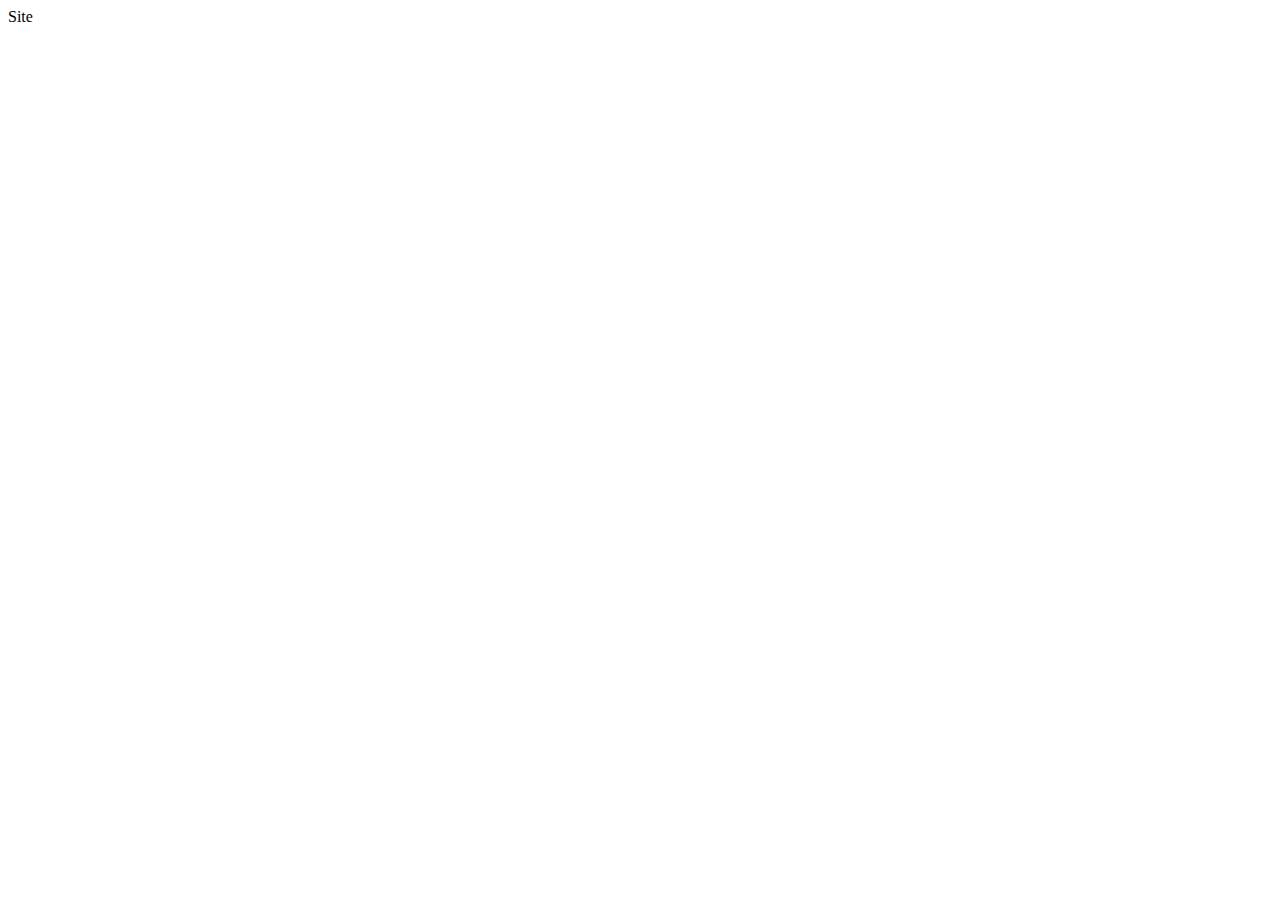
==== Ecotron/index.html @ ab93106e "Ecotron" ====
<html>
<head>
	<title> Ecotron </title>
	<link rel="stylesheet" href="style.css">
	 <meta name="viewport" content="width=device-width, initial-scale=1.0">
</head>


<body>
	<!--img class = "logo" src = "logo1.png"-->
	Site
</body>
</html>
---- Ecotron/style.css ----
@font-face
{
	font-family : chalk;
	src : url(fonts/DJBChalkItUp.ttf);

}

body
{
	background-image : url('bg.png');
}

.logo
{
	display: block;
	max-width : 60%;
	height : auto;
	margin-left: auto;
  margin-right: auto;
}

p
{
	font-family : chalk;
	text-align : center;
	color : black;
	font-size : 48;
}

@media screen and (max-width: 768px) {
	p
	{
		visibility: hidden;
	}
}
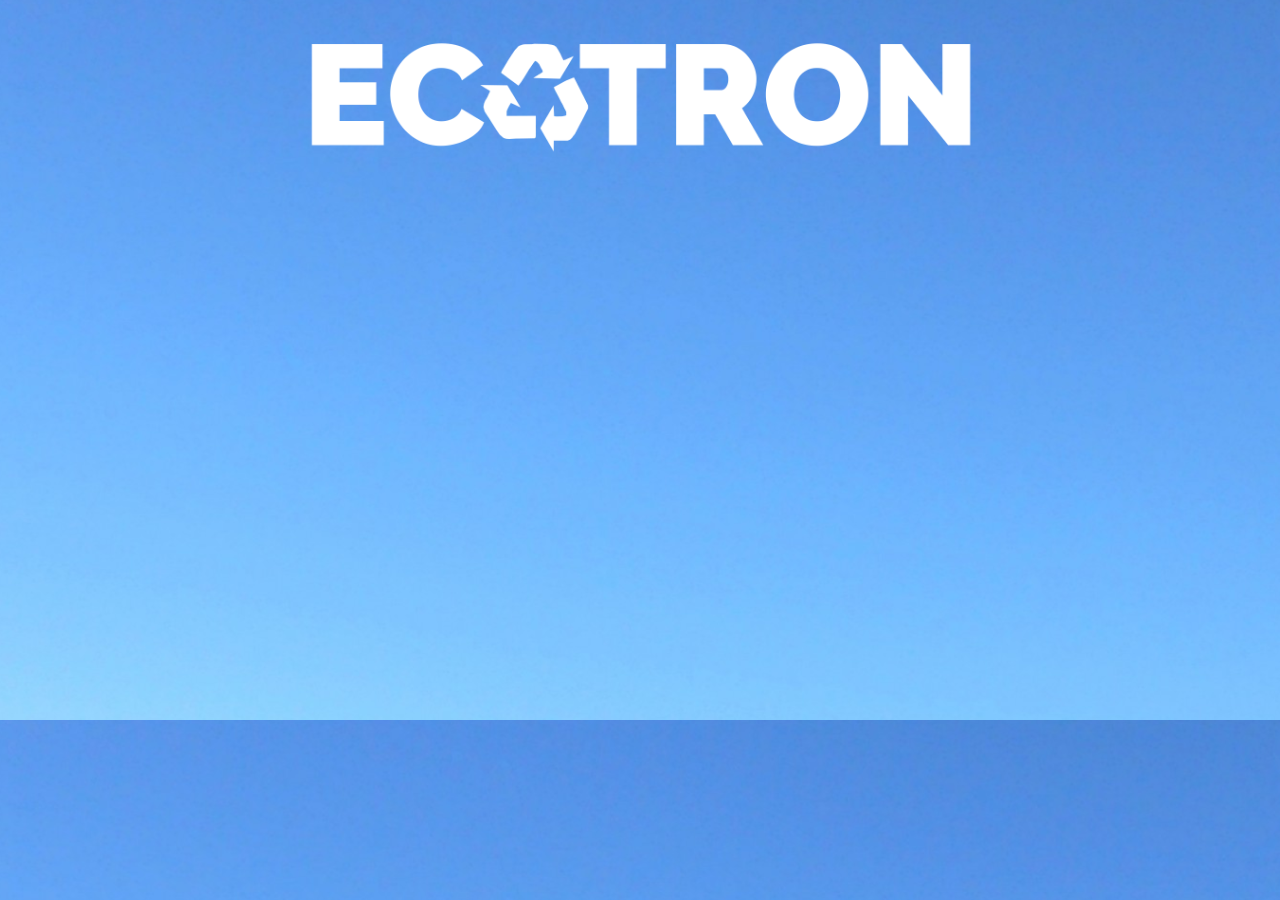
==== commit 193c355b: "site" ====
--- a/Ecotron/index.html
+++ b/Ecotron/index.html
@@ -7,7 +7,7 @@
 
 
 <body>
-	<!--img class = "logo" src = "logo1.png"-->
-	Site
+	<img class = "logo" src = "logo.png">
+	
 </body>
 </html>--- a/Ecotron/style.css
+++ b/Ecotron/style.css
@@ -8,6 +8,9 @@
 body
 {
 	background-image : url('bg.png');
+	background-repeat: no-repeat;
+	background-repeat: repeat-y;
+	background-size: 100%;
 }
 
 .logo
@@ -16,7 +19,7 @@
 	max-width : 60%;
 	height : auto;
 	margin-left: auto;
-  margin-right: auto;
+    margin-right: auto;
 }
 
 p
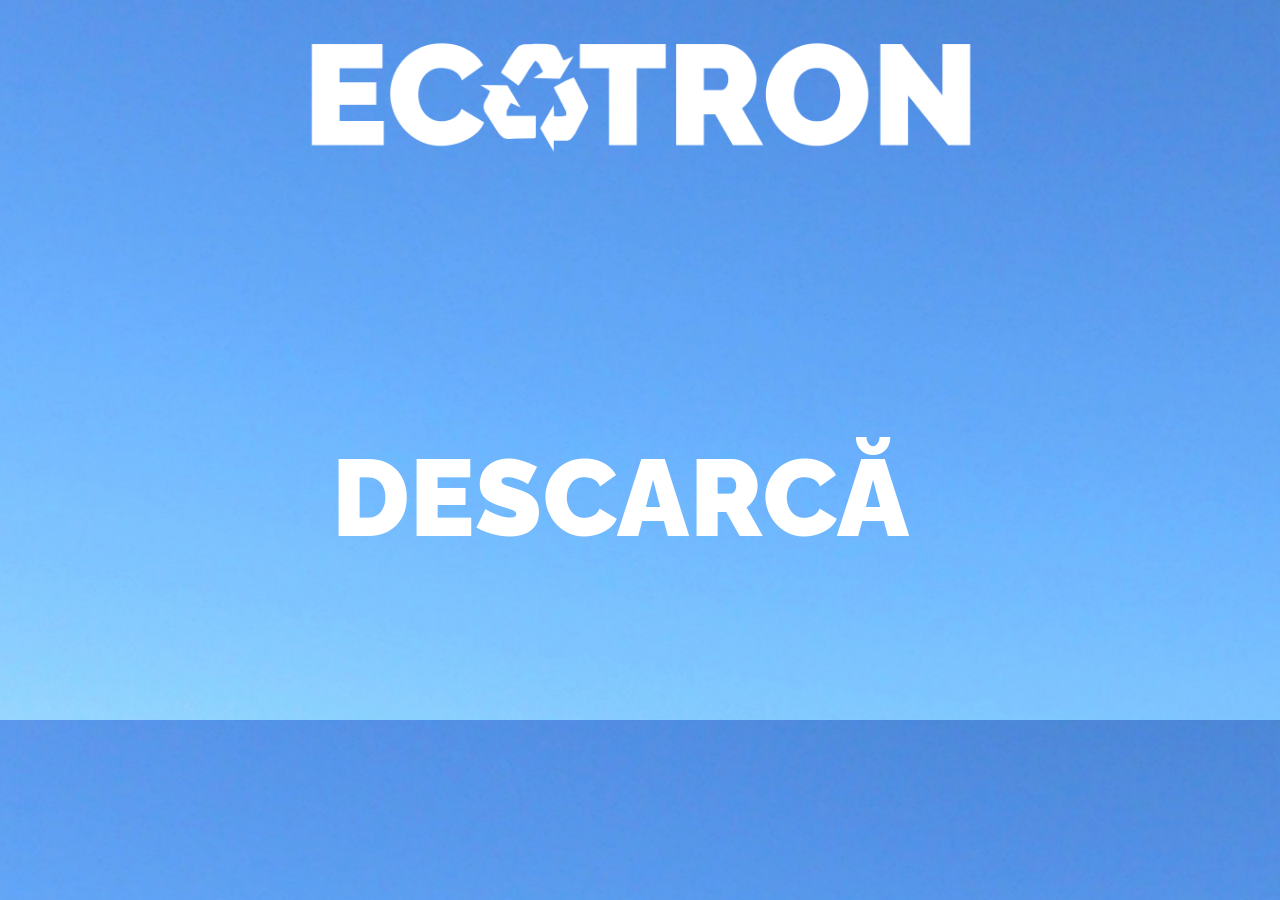
==== commit b6e7a99d: "descarca" ====
--- a/Ecotron/index.html
+++ b/Ecotron/index.html
@@ -7,7 +7,9 @@
 
 
 <body>
-	<img class = "logo" src = "logo.png">
+	<img class = "logo" src = "img/logo.png">
+	
+	<a href="img/imagine.txt" download> <img class = "descarca" src="img/descarca.png"> </img> </a>
 	
 </body>
 </html>--- a/Ecotron/style.css
+++ b/Ecotron/style.css
@@ -7,13 +7,21 @@
 
 body
 {
-	background-image : url('bg.png');
-	background-repeat: no-repeat;
-	background-repeat: repeat-y;
+	background-image : url('img/bg.png');
+	background-size: cover;
 	background-size: 100%;
 }
 
 .logo
+{
+	display: block;
+	max-width : 60%;
+	height : auto;
+	margin-left: auto;
+    margin-right: auto;
+}
+
+.descarca
 {
 	display: block;
 	max-width : 60%;
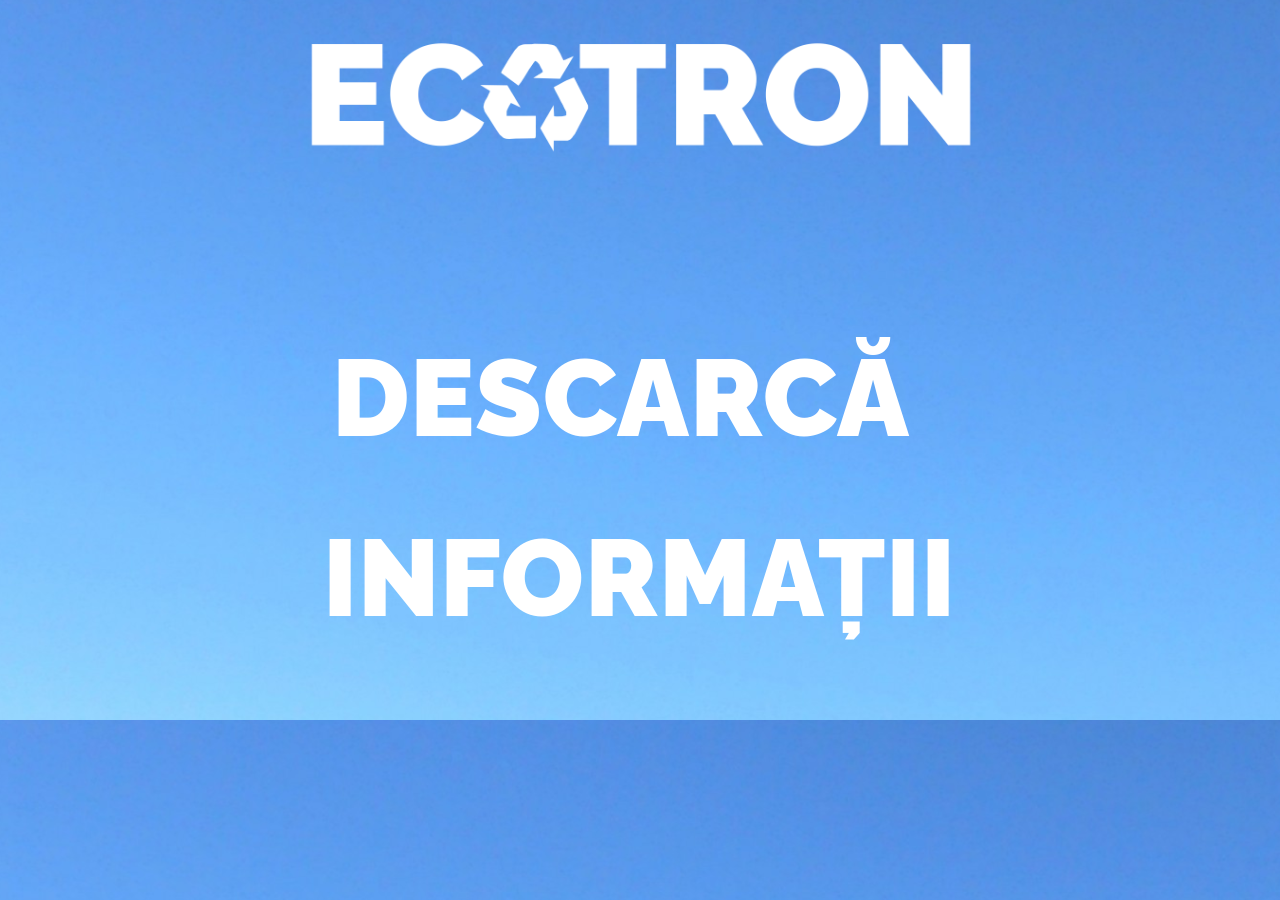
==== commit 846a60ad: "info" ====
--- a/Ecotron/index.html
+++ b/Ecotron/index.html
@@ -10,6 +10,8 @@
 	<img class = "logo" src = "img/logo.png">
 	
 	<a href="img/imagine.txt" download> <img class = "descarca" src="img/descarca.png"> </img> </a>
+	<a href="info.html" download> <img class = "informatii" src="img/informatii.png"> </img> </a>
+	
 	
 </body>
 </html>--- a/Ecotron/style.css
+++ b/Ecotron/style.css
@@ -1,7 +1,7 @@
 @font-face
 {
-	font-family : chalk;
-	src : url(fonts/DJBChalkItUp.ttf);
+	font-family : Raleway;
+	src : url(img/Raleway-VariableFont_wght.ttf);
 
 }
 
@@ -23,6 +23,18 @@
 
 .descarca
 {
+	margin-top: -100px;
+	margin-left: 10px;
+	display: block;
+	max-width : 60%;
+	height : auto;
+	margin-left: auto;
+    margin-right: auto;
+}
+
+.informatii
+{
+	margin-top: 100px;
 	display: block;
 	max-width : 60%;
 	height : auto;
@@ -32,9 +44,9 @@
 
 p
 {
-	font-family : chalk;
+	font-family : Raleway;
 	text-align : center;
-	color : black;
+	color : white;
 	font-size : 48;
 }
 
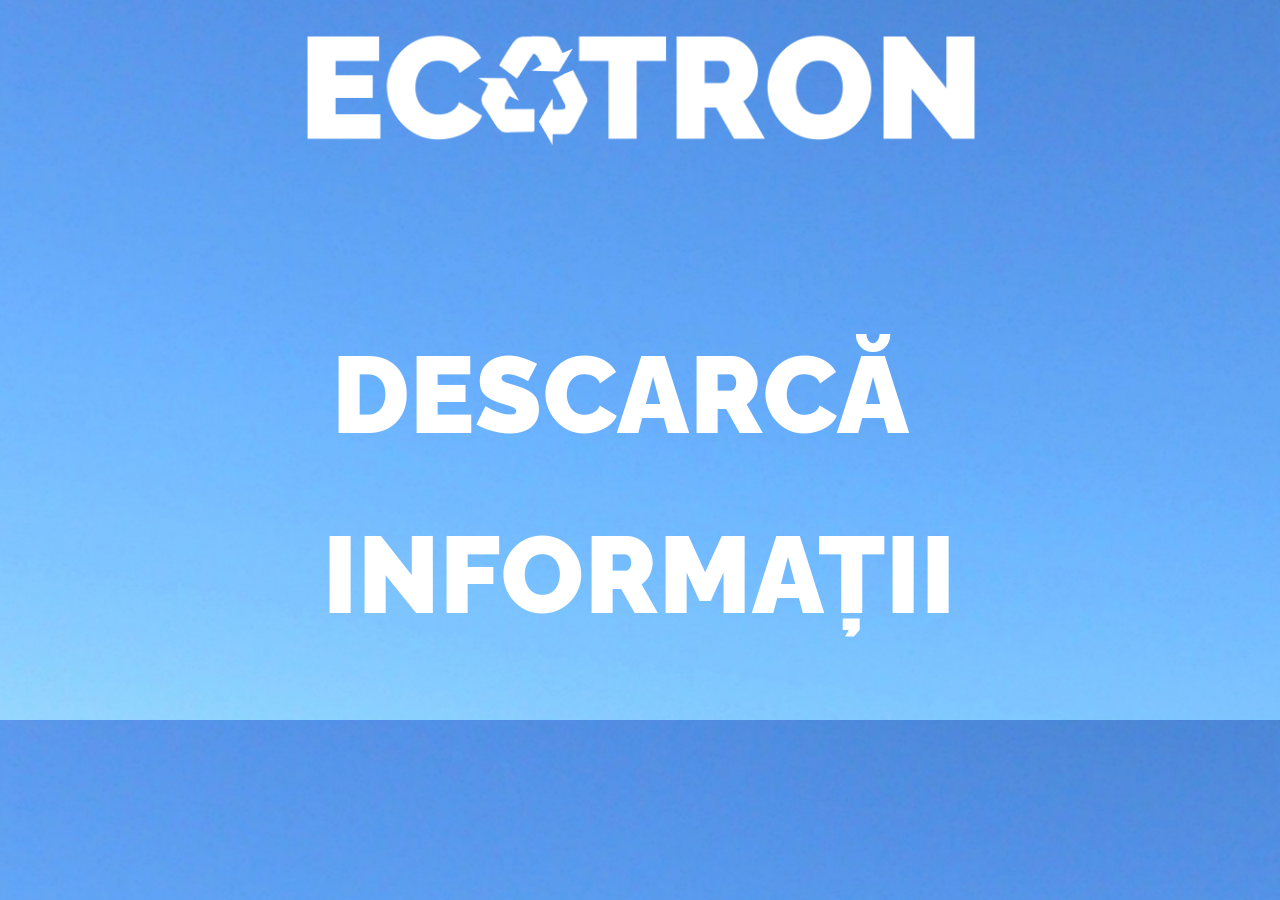
==== commit e16ddae8: "Siteul" ====
--- a/Ecotron/index.html
+++ b/Ecotron/index.html
@@ -2,16 +2,13 @@
 <head>
 	<title> Ecotron </title>
 	<link rel="stylesheet" href="style.css">
-	 <meta name="viewport" content="width=device-width, initial-scale=1.0">
+	<meta name="viewport" content="width=device-width, initial-scale=1.0">
 </head>
 
 
 <body>
-	<img class = "logo" src = "img/logo.png">
-	
-	<a href="img/imagine.txt" download> <img class = "descarca" src="img/descarca.png"> </img> </a>
-	<a href="info.html" download> <img class = "informatii" src="img/informatii.png"> </img> </a>
-	
-	
+	<img id="logo" src="img/logo.png">
+	<a href="Ecotron.zip" download><img class="descarca" src="img/descarca.png"></a>
+	<a href="info.html"><img class="informatii" src="img/informatii.png"></a>
 </body>
 </html>--- a/Ecotron/style.css
+++ b/Ecotron/style.css
@@ -1,24 +1,24 @@
 @font-face
 {
 	font-family : Raleway;
-	src : url(img/Raleway-VariableFont_wght.ttf);
+	src : url(Raleway-VariableFont_wght.ttf);
 
 }
 
 body
 {
-	background-image : url('img/bg.png');
+	margin: 0;
+	background-image: url('img/bg.png');
 	background-size: cover;
 	background-size: 100%;
+	text-align: center;
+	color : white;
 }
 
-.logo
+#logo
 {
-	display: block;
-	max-width : 60%;
-	height : auto;
-	margin-left: auto;
-    margin-right: auto;
+	max-width: 60%;
+	height: auto;
 }
 
 .descarca
@@ -42,12 +42,31 @@
     margin-right: auto;
 }
 
-p
-{
+header {
+	padding: 1px;
+	font-size: 50px;
+}
+
+#main {
+	max-width: 60%;
+	margin: 0 auto 100px;
+	line-height: 1.5;
+}
+
+.img_level {
+	max-width: 100%;
+}
+
+p {
+	margin-top: 200px;
 	font-family : Raleway;
 	text-align : center;
 	color : white;
 	font-size : 48;
+}
+
+h1 {
+	font-family: Raleway;
 }
 
 @media screen and (max-width: 768px) {
